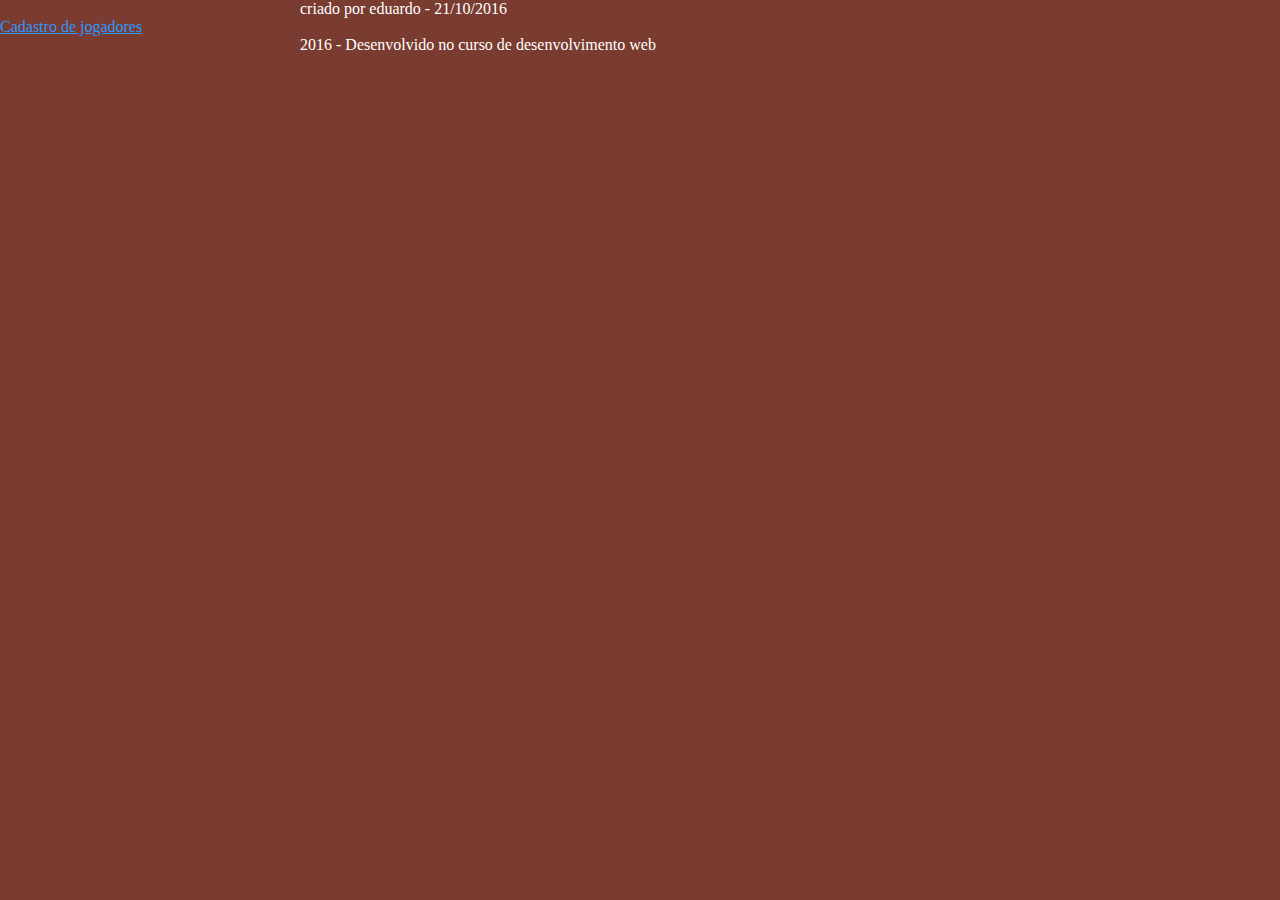
==== index.html @ 86576655 "Adicionando a pagina Index" ====
<!DOCTYPE HTML>
<html>

  <head>
    <meta charset="UTF-8">
    <link rel="stylesheet" type="text/css" href="layout.css">
    <title>Cadastro de Jogadores</title>
  </head>

  <body>
    <!-- HEADER -->
    <header>
      <h4>criado por eduardo - 21/10/2016</h4>
    </header>
    <!-- MENU -->
    <a href="cadastro.html" class="sep">Cadastro de jogadores</a>

    <footer>
      <!-- TAG FOOTER PARA MARCAR SEMANTICAMENTE O CONTEUDO DO RODAPE -->
      2016 - Desenvolvido no curso de desenvolvimento web
    </footer>
    <!-- / FOOTER -->

  </body>

</html>
---- layout.css ----
* {
	margin: 0;
	padding: 0;
	border: 0;
	font-size: 100%;
	font: inherit;
	vertical-align: baseline;
}

@font-face {
    font-family: 'jura';
    src: url('JuraLight.ttf');
    font-weight: normal;
    font-style: normal;

}

body {
  background-color: #7a3b30;
}

a:visited {
  color: #C72828;
}

a:link{
	color: #2B99FF;
}

h4, p, footer {
  color: white;
	margin-left: 300px;
}

ul {
	margin-left: 345px;
}

.gen {
	display: block;
}

label {
	padding: 10px 10px 10px 0px;
  font-family: jura;
	font-size: 16px;
  color: white;
  font-weight: bold;
}

#user, #pass {
	margin: 10px 0px 5px 0px;
}

fieldset {
	padding: 10px;
	margin: 10px 300px;
  background-color: #e0653c;
}

fieldset fieldset{
  border-width: 2px;
	border-style: solid;
	border-radius: 5px;
  border-color: #af2621;
}

table {
	margin-left: 345px;
	border-collapse: collapse;
	border-style: solid;
	border-width: 2px;
	border-color: #e0653c;
	color: white;
	text-align: center;

}

th, td {
	padding: 10px 20px;
	font-size: 20px;
}

th {
	background-color: #e0653c;
  color: white;
}

tr:nth-child(even) {background-color: #70321e}

h2, h3 {
	color: white;
	text-align: center;
}

h2 {
	font-size: 20px;
}

h3 {
	font-size: 16px;
	text-align: center;
}

button {
    background-color: #008CBA;
    border: none;
    color: white;
    padding: 5px 15px;
    text-align: center;
    text-decoration: none;
    display: inline-block;
    font-size: 16px;
    margin: 5px 750px;
    cursor: pointer;
}
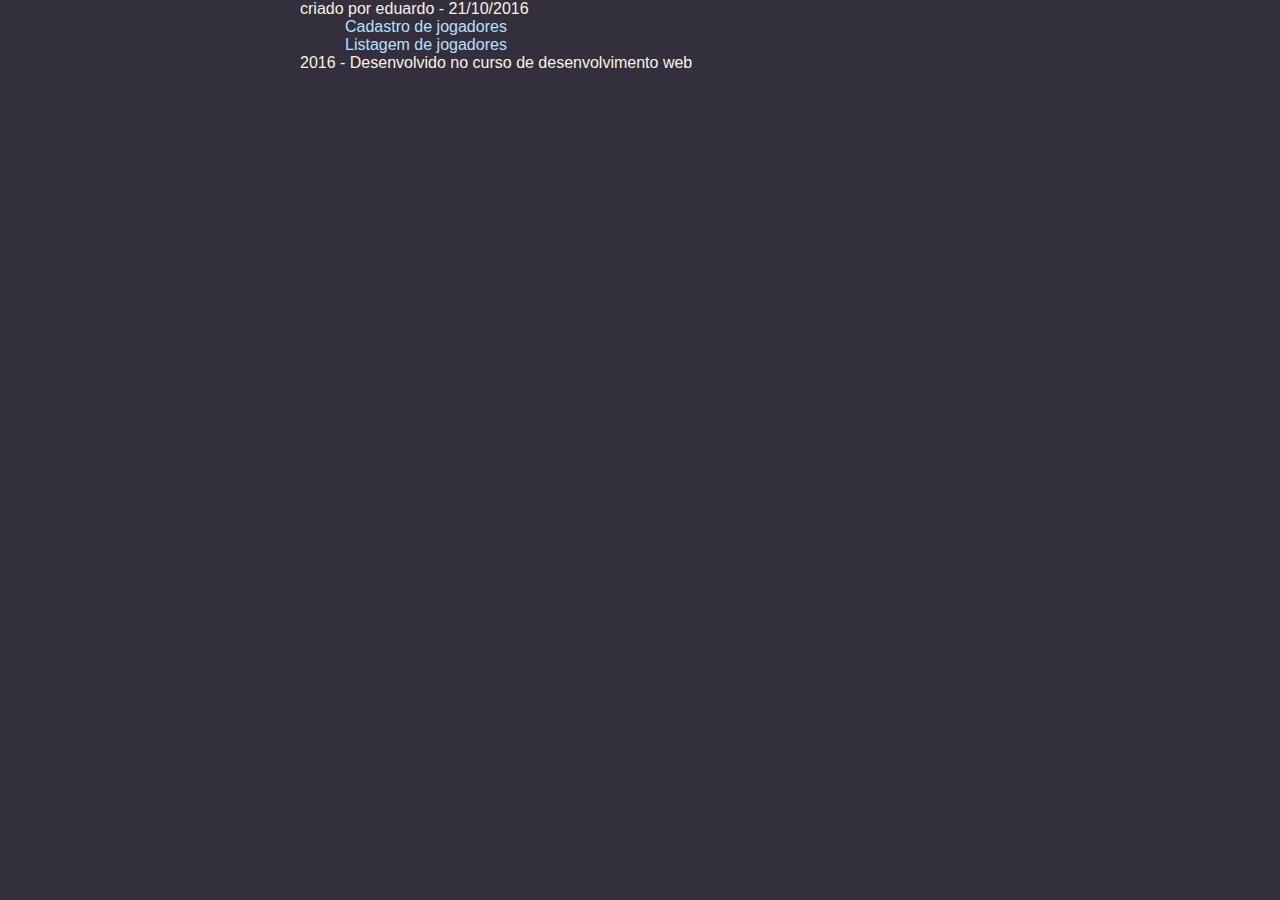
==== commit d0ae3374: "changing css colors" ====
--- a/index.html
+++ b/index.html
@@ -3,17 +3,27 @@
 
   <head>
     <meta charset="UTF-8">
+    <!-- VIEWPORT P/ RESPONSIVIDADE -->
+    <meta name="viewport" content="width=device-width" />
+    <!-- LINK PARA O CSS -->
     <link rel="stylesheet" type="text/css" href="layout.css">
     <title>Cadastro de Jogadores</title>
+
   </head>
 
   <body>
     <!-- HEADER -->
     <header>
-      <h4>criado por eduardo - 21/10/2016</h4>
+      criado por eduardo - 21/10/2016
     </header>
     <!-- MENU -->
-    <a href="cadastro.html" class="sep">Cadastro de jogadores</a>
+    <nav>
+  		<!-- TAG NAV PARA MARCAR SEMANTICAMENTE O MENU DE NAVEGACAO + LISTA UL E LI PARA OS ITEMS DO MENU + LINK -->
+  		<ul>
+  			<li><a href="cadastro.html">Cadastro de jogadores</a></li>
+  			<li><a href="lista_jog.html">Listagem de jogadores</a></li>
+  		</ul>
+  	</nav>
 
     <footer>
       <!-- TAG FOOTER PARA MARCAR SEMANTICAMENTE O CONTEUDO DO RODAPE -->
--- a/layout.css
+++ b/layout.css
@@ -2,9 +2,12 @@
 	margin: 0;
 	padding: 0;
 	border: 0;
-	font-size: 100%;
-	font: inherit;
+	box-sizing: border-box;
+	list-style: none;
+	outline: none;
 	vertical-align: baseline;
+	text-decoration: none;
+	font-family:Arial , sans-serif;
 }
 
 @font-face {
@@ -16,24 +19,32 @@
 }
 
 body {
-  background-color: #7a3b30;
+  background-color: #332F3D;
+}
+
+a:link{
+	color: #B8E0FF;
 }
 
 a:visited {
-  color: #C72828;
+  color: #8FA2C3;
 }
 
-a:link{
-	color: #2B99FF;
+a:hover {
+	color: #FAF3E3;
 }
 
-h4, p, footer {
-  color: white;
-	margin-left: 300px;
+a:active {
+	color: #676278;
 }
 
-ul {
+ ul {
 	margin-left: 345px;
+}
+
+h4, p, footer, header {
+  color: #FAF3E3;
+	margin-left: 300px;
 }
 
 .gen {
@@ -44,7 +55,7 @@
 	padding: 10px 10px 10px 0px;
   font-family: jura;
 	font-size: 16px;
-  color: white;
+  color: #FAF3E3;
   font-weight: bold;
 }
 
@@ -55,14 +66,15 @@
 fieldset {
 	padding: 10px;
 	margin: 10px 300px;
-  background-color: #e0653c;
+  background-color: #676278;
 }
 
 fieldset fieldset{
+
   border-width: 2px;
 	border-style: solid;
 	border-radius: 5px;
-  border-color: #af2621;
+  border-color: #8FA2C3;
 }
 
 table {
@@ -70,8 +82,8 @@
 	border-collapse: collapse;
 	border-style: solid;
 	border-width: 2px;
-	border-color: #e0653c;
-	color: white;
+	border-color: #676278;
+	color: #FAF3E3;
 	text-align: center;
 
 }
@@ -82,14 +94,14 @@
 }
 
 th {
-	background-color: #e0653c;
-  color: white;
+	background-color: #676278;
+  color: #FAF3E3;
 }
 
-tr:nth-child(even) {background-color: #70321e}
+tr:nth-child(even) {background-color: #676278}
 
 h2, h3 {
-	color: white;
+	color: #FAF3E3;
 	text-align: center;
 }
 
@@ -103,9 +115,9 @@
 }
 
 button {
-    background-color: #008CBA;
+    background-color: #676278;
     border: none;
-    color: white;
+    color: #FAF3E3;
     padding: 5px 15px;
     text-align: center;
     text-decoration: none;
